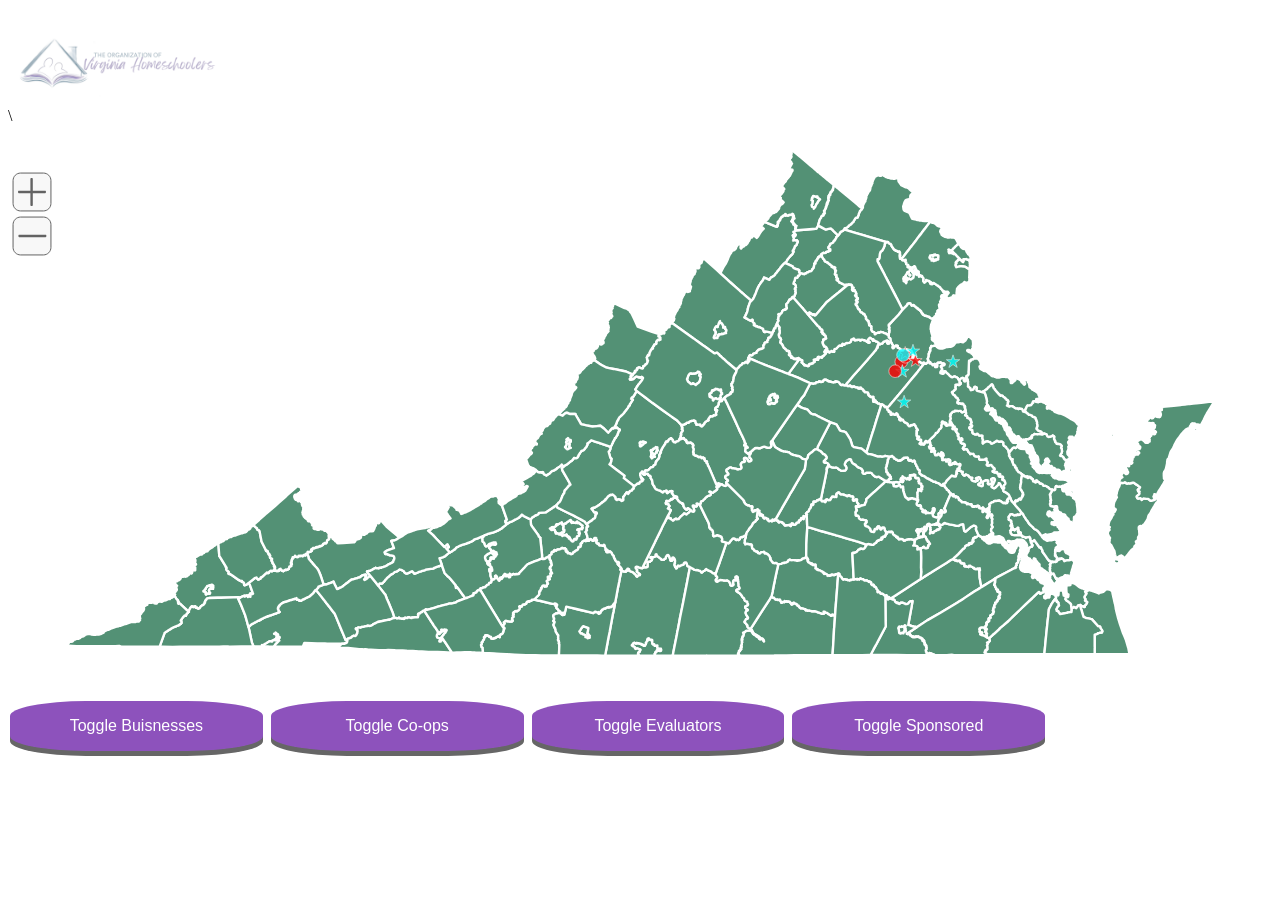
==== index.html @ 6fff986d "Update index.html" ====
<!DOCTYPE html>
<html lang="en">
  <head>
    <meta http-equiv="content-type" content="text/html; charset=UTF-8">
    <title>US State County-Level Map</title>\
    <script src="https://code.jquery.com/jquery-3.6.1.slim.min.js" integrity="sha256-w8CvhFs7iHNVUtnSP0YKEg00p9Ih13rlL9zGqvLdePA=" crossorigin="anonymous"></script>
    <script src="mapdata.js"></script>
    <script src="statemap.js"></script>
    <script src="toggle.js"></script>	  
  </head>

<style>
 
 .tt_name_sm{
 	float: left; 
	font-weight: bold
	} 
 .xmark_sm{
 	float: right; 
	margin-left: 1em; 
	cursor: pointer; 
	line-height: 0em;
	width: 1em;
	}  
 .tt_custom_sm{
	border-radius: .5em;
	width: 40em;
	height: 40em;
	z-index: 1000000;    
	padding: .5em; 
	opacity:0.9; 
	position: absolute;
	top: 50%;
	left: 50%;
	margin-left:-20em;
	margin-right:-20em;
 	} 
 .btn_simplemaps{
  	color: black;
	text-decoration: none;
	background: #ffffff;
	display: inline-block;
	padding: 5px 5px;
	margin: 0; 
	width: 100%; -webkit-box-sizing: border-box; 
	-moz-box-sizing: border-box; 
	box-sizing: border-box; 
	line-height: 1.43;
	text-align: center;
	white-space: nowrap;
	vertical-align: middle;
	-ms-touch-action: manipulation;
	touch-action: manipulation;
	cursor: pointer;
	-webkit-user-select: none;
	-moz-user-select: none;
	-ms-user-select: none;
	user-select: none;
	border: .2em solid;
	border-radius: .2em;
	}   
  .btn_simplemaps:hover{
  	text-decoration: underline;	
	}
  .button {
  	border: none;
	color: white;
	padding: 16px 32px;
	text-align: center;
	text-decoration: none;
	display: inline-block;
	font-size: 16px;
	margin: 4px 2px;
	transition-duration: 0.4s;
	cursor: pointer;
	border-radius: 30%;
	width: 20%;
	box-shadow: 0 5px #666;
	background-color: #8D52BC; 
	}
.button:active {
	background-color: #3e8e41;
	box-shadow: 0 5px #666;
	transform: translateY(4px);
	}
.button1:hover {
	background-color: #5284BC;
	color: black;
	}
.button2:hover {
	background-color: #5284BC;
	color: white;
	}
.button3:hover {
	background-color: #5284BC;
	color: black;
	}
.button4:hover {
	background-color: #5284BC;
	color: white;
	}
</style>
  
  <body>
  <img src="map_images/Virginia Homeschoolers.png" alt="Virginia Homeschool Logo" width="200"
         height="80">
    <div id="map"></div>
<p>
	<button class="button group_toggle button1" id="group0">Toggle Buisnesses</button> 
	<button class="button group_toggle button2" id="group1">Toggle Co-ops</button> 
	<button class="button group_toggle button3" id="group2">Toggle Evaluators</button>
	<button class="button group_toggle button4" id="group3">Toggle Sponsored</button>
	
</p>
	</body>
</html>
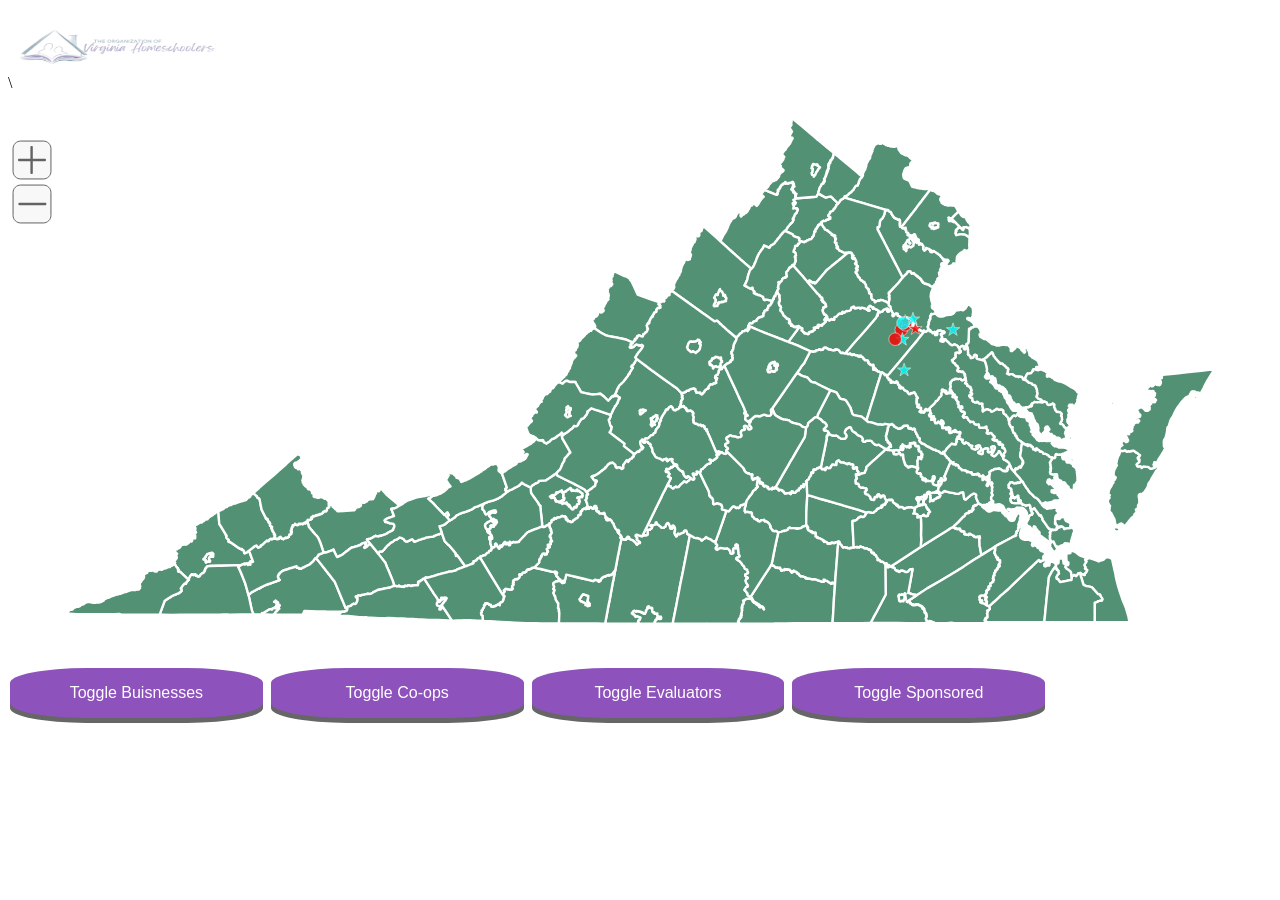
==== commit 455c4424: "Hooked up stylesheet." ====
--- a/index.html
+++ b/index.html
@@ -1,119 +1,28 @@
 <!DOCTYPE html>
 <html lang="en">
-  <head>
-    <meta http-equiv="content-type" content="text/html; charset=UTF-8">
-    <title>US State County-Level Map</title>\
-    <script src="https://code.jquery.com/jquery-3.6.1.slim.min.js" integrity="sha256-w8CvhFs7iHNVUtnSP0YKEg00p9Ih13rlL9zGqvLdePA=" crossorigin="anonymous"></script>
-    <script src="mapdata.js"></script>
-    <script src="statemap.js"></script>
-    <script src="toggle.js"></script>	  
-  </head>
 
-<style>
- 
- .tt_name_sm{
- 	float: left; 
-	font-weight: bold
-	} 
- .xmark_sm{
- 	float: right; 
-	margin-left: 1em; 
-	cursor: pointer; 
-	line-height: 0em;
-	width: 1em;
-	}  
- .tt_custom_sm{
-	border-radius: .5em;
-	width: 40em;
-	height: 40em;
-	z-index: 1000000;    
-	padding: .5em; 
-	opacity:0.9; 
-	position: absolute;
-	top: 50%;
-	left: 50%;
-	margin-left:-20em;
-	margin-right:-20em;
- 	} 
- .btn_simplemaps{
-  	color: black;
-	text-decoration: none;
-	background: #ffffff;
-	display: inline-block;
-	padding: 5px 5px;
-	margin: 0; 
-	width: 100%; -webkit-box-sizing: border-box; 
-	-moz-box-sizing: border-box; 
-	box-sizing: border-box; 
-	line-height: 1.43;
-	text-align: center;
-	white-space: nowrap;
-	vertical-align: middle;
-	-ms-touch-action: manipulation;
-	touch-action: manipulation;
-	cursor: pointer;
-	-webkit-user-select: none;
-	-moz-user-select: none;
-	-ms-user-select: none;
-	user-select: none;
-	border: .2em solid;
-	border-radius: .2em;
-	}   
-  .btn_simplemaps:hover{
-  	text-decoration: underline;	
-	}
-  .button {
-  	border: none;
-	color: white;
-	padding: 16px 32px;
-	text-align: center;
-	text-decoration: none;
-	display: inline-block;
-	font-size: 16px;
-	margin: 4px 2px;
-	transition-duration: 0.4s;
-	cursor: pointer;
-	border-radius: 30%;
-	width: 20%;
-	box-shadow: 0 5px #666;
-	background-color: #8D52BC; 
-	}
-.button:active {
-	background-color: #3e8e41;
-	box-shadow: 0 5px #666;
-	transform: translateY(4px);
-	}
-.button1:hover {
-	background-color: #5284BC;
-	color: black;
-	}
-.button2:hover {
-	background-color: #5284BC;
-	color: white;
-	}
-.button3:hover {
-	background-color: #5284BC;
-	color: black;
-	}
-.button4:hover {
-	background-color: #5284BC;
-	color: white;
-	}
-</style>
-  
-  <body>
-  <img src="map_images/Virginia Homeschoolers.png" alt="Virginia Homeschool Logo" width="200"
-         height="80">
-    <div id="map"></div>
-<p>
-	<button class="button group_toggle button1" id="group0">Toggle Buisnesses</button> 
-	<button class="button group_toggle button2" id="group1">Toggle Co-ops</button> 
-	<button class="button group_toggle button3" id="group2">Toggle Evaluators</button>
-	<button class="button group_toggle button4" id="group3">Toggle Sponsored</button>
-	
-</p>
-	</body>
-</html>
-      
-    
+<head>
+	<meta http-equiv="content-type" content="text/html; charset=UTF-8">
+	<title>US State County-Level Map</title>\
+	<script src="https://code.jquery.com/jquery-3.6.1.slim.min.js"
+		integrity="sha256-w8CvhFs7iHNVUtnSP0YKEg00p9Ih13rlL9zGqvLdePA=" crossorigin="anonymous"></script>
+	<script src="mapdata.js"></script>
+	<script src="statemap.js"></script>
+	<script src="toggle.js"></script>
+	<link rel="stylesheet" href="Stylesheet.css">
+</head>
 
+
+<body>
+	<img src="map_images/Virginia Homeschoolers.png" alt="Virginia Homeschool Logo" width="200" height="80">
+	<div id="map"></div>
+	<p>
+		<button class="button group_toggle button1" id="group0">Toggle Buisnesses</button>
+		<button class="button group_toggle button2" id="group1">Toggle Co-ops</button>
+		<button class="button group_toggle button3" id="group2">Toggle Evaluators</button>
+		<button class="button group_toggle button4" id="group3">Toggle Sponsored</button>
+
+	</p>
+</body>
+
+</html>
--- a/Stylesheet.css
+++ b/Stylesheet.css
@@ -0,0 +1,101 @@
+ .tt_sm {
+ 	border-radius: 5px;
+ 	box-shadow: 3px 3px 4px rgba(0, 0, 0, .5);
+ 	z-index: 1000000;
+ 	background-color: white;
+ 	padding: 7px;
+ 	opacity: 0.9;
+ 	font: 12px/1.5 Verdana, Arial, Helvetica, sans-serif;
+ 	color: black;
+ }
+
+ .tt_name_sm {
+ 	float: left;
+ 	font-weight: bold
+ }
+
+ .xmark_sm {
+ 	float: right;
+ 	margin-left: 5px;
+ 	cursor: pointer;
+ 	line-height: 0px;
+ }
+
+ .tt_custom_sm {}
+
+ .tt_mobile_sm {
+ 	margin-top: 5px;
+ }
+
+ .btn_simplemaps {
+ 	color: black;
+ 	text-decoration: none;
+ 	background: #ffffff;
+ 	display: inline-block;
+ 	padding: 5px 5px;
+ 	margin: 0;
+ 	width: 100%;
+ 	-webkit-box-sizing: border-box;
+ 	-moz-box-sizing: border-box;
+ 	box-sizing: border-box;
+ 	line-height: 1.43;
+ 	text-align: center;
+ 	white-space: nowrap;
+ 	vertical-align: middle;
+ 	-ms-touch-action: manipulation;
+ 	touch-action: manipulation;
+ 	cursor: pointer;
+ 	-webkit-user-select: none;
+ 	-moz-user-select: none;
+ 	-ms-user-select: none;
+ 	user-select: none;
+ 	border: 1px solid;
+ 	border-radius: 4px;
+ }
+
+ .btn_simplemaps:hover {
+ 	text-decoration: underline;
+ }
+
+ .button {
+ 	border: none;
+ 	color: white;
+ 	padding: 16px 32px;
+ 	text-align: center;
+ 	text-decoration: none;
+ 	display: inline-block;
+ 	font-size: 16px;
+ 	margin: 4px 2px;
+ 	transition-duration: 0.4s;
+ 	cursor: pointer;
+ 	border-radius: 30%;
+ 	width: 20%;
+ 	box-shadow: 0 5px #666;
+ 	background-color: #8D52BC;
+ }
+
+ .button:active {
+ 	background-color: #3e8e41;
+ 	box-shadow: 0 5px #666;
+ 	transform: translateY(4px);
+ }
+
+ .button1:hover {
+ 	background-color: #5284BC;
+ 	color: black;
+ }
+
+ .button2:hover {
+ 	background-color: #5284BC;
+ 	color: white;
+ }
+
+ .button3:hover {
+ 	background-color: #5284BC;
+ 	color: black;
+ }
+
+ .button4:hover {
+ 	background-color: #5284BC;
+ 	color: white;
+ }
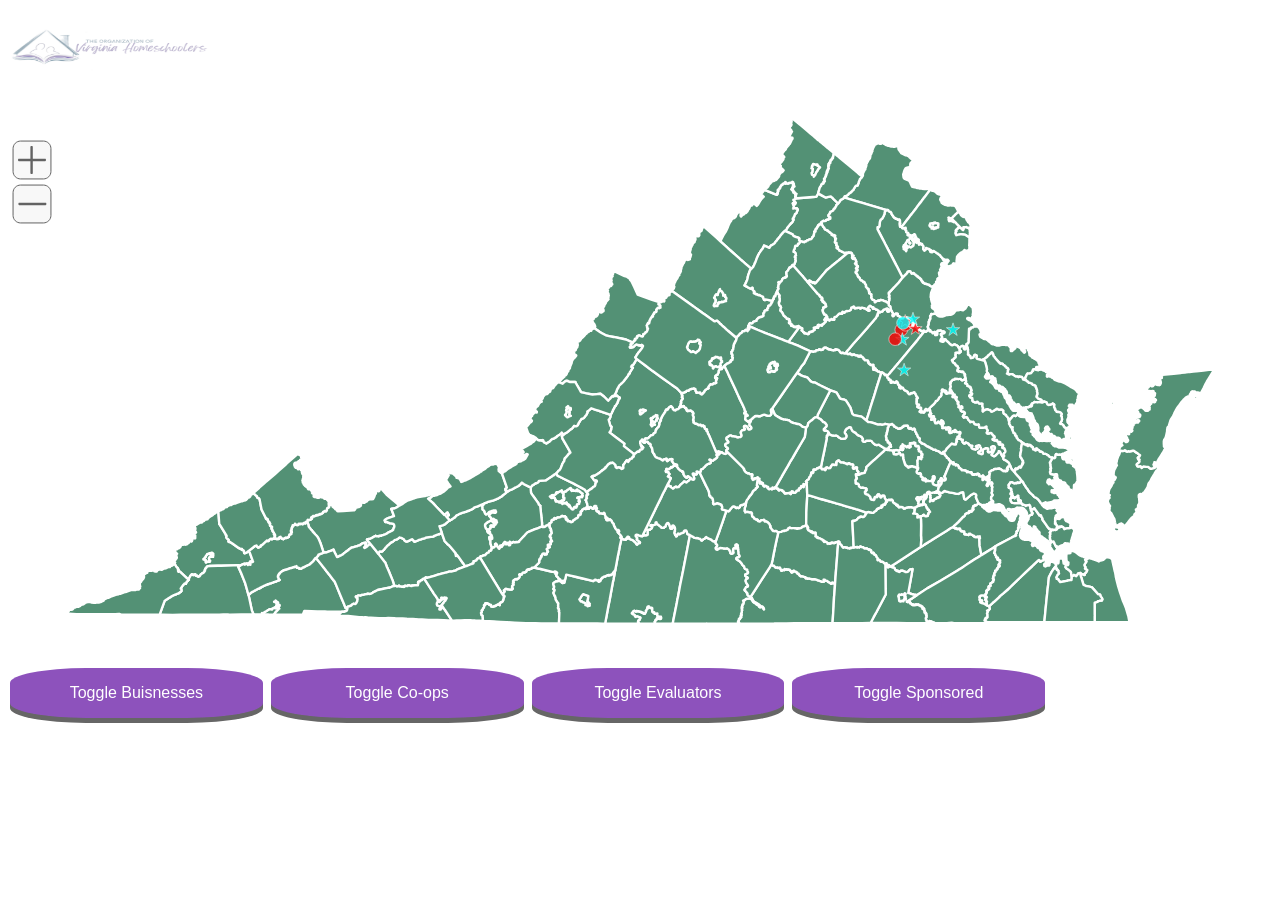
==== commit 8be8851f: "Tooltip is centered on click location" ====
--- a/index.html
+++ b/index.html
@@ -3,7 +3,7 @@
 
 <head>
 	<meta http-equiv="content-type" content="text/html; charset=UTF-8">
-	<title>US State County-Level Map</title>\
+	<title>US State County-Level Map</title>
 	<script src="https://code.jquery.com/jquery-3.6.1.slim.min.js"
 		integrity="sha256-w8CvhFs7iHNVUtnSP0YKEg00p9Ih13rlL9zGqvLdePA=" crossorigin="anonymous"></script>
 	<script src="mapdata.js"></script>
@@ -21,7 +21,6 @@
 		<button class="button group_toggle button2" id="group1">Toggle Co-ops</button>
 		<button class="button group_toggle button3" id="group2">Toggle Evaluators</button>
 		<button class="button group_toggle button4" id="group3">Toggle Sponsored</button>
-
 	</p>
 </body>
 
--- a/Stylesheet.css
+++ b/Stylesheet.css
@@ -7,6 +7,10 @@
  	opacity: 0.9;
  	font: 12px/1.5 Verdana, Arial, Helvetica, sans-serif;
  	color: black;
+	width: 40em;
+	margin-left: -20em;
+	margin-top: -20em;
+	position: absolute;		
  }
 
  .tt_name_sm {
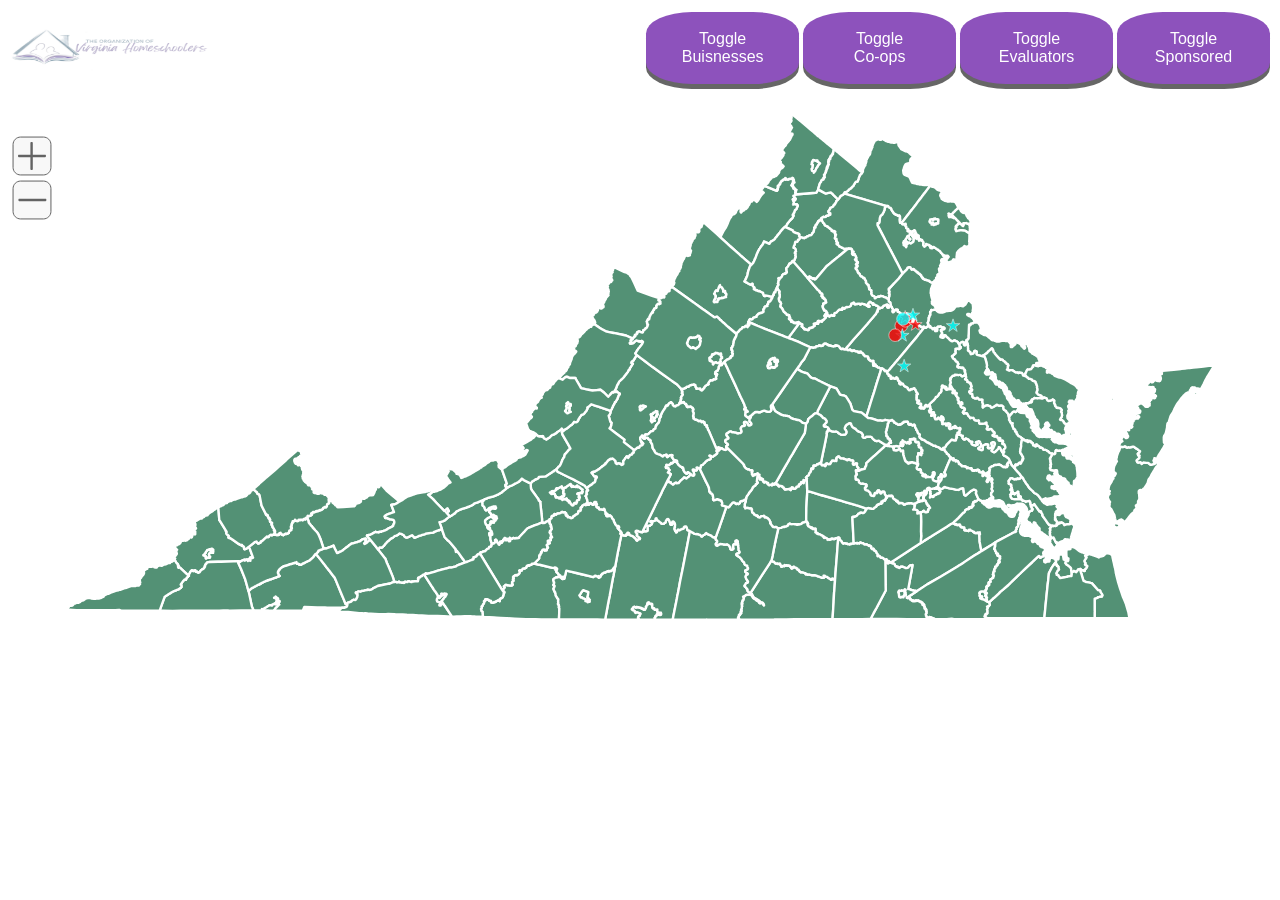
==== commit bfdd6057: "Moved buttons. Added non-breaking hyphen." ====
--- a/index.html
+++ b/index.html
@@ -14,14 +14,16 @@
 
 
 <body>
-	<img src="map_images/Virginia Homeschoolers.png" alt="Virginia Homeschool Logo" width="200" height="80">
+	<div id="header"><img src="map_images/Virginia Homeschoolers.png" alt="Virginia Homeschool Logo" width="200"
+			height="80">
+		<div id="buttons">
+			<button class="button group_toggle button1" id="group0">Toggle Buisnesses</button>
+			<button class="button group_toggle button2" id="group1">Toggle Co&#8209ops</button>
+			<button class="button group_toggle button3" id="group2">Toggle Evaluators</button>
+			<button class="button group_toggle button4" id="group3">Toggle Sponsored</button>
+		</div>
+	</div>
 	<div id="map"></div>
-	<p>
-		<button class="button group_toggle button1" id="group0">Toggle Buisnesses</button>
-		<button class="button group_toggle button2" id="group1">Toggle Co-ops</button>
-		<button class="button group_toggle button3" id="group2">Toggle Evaluators</button>
-		<button class="button group_toggle button4" id="group3">Toggle Sponsored</button>
-	</p>
 </body>
 
 </html>
--- a/Stylesheet.css
+++ b/Stylesheet.css
@@ -1,4 +1,22 @@
- .tt_sm {
+ body {
+	display: flex;
+	flex-direction: column;
+	justify-content: space-between;	
+ }
+
+#header {
+	display: flex;
+	flex-direction: row;
+	justify-content: space-between;
+}
+
+#buttons {
+	display:flex;
+	flex-direction: row;
+	justify-content: flex-end;
+}
+
+ .tt_sm {	
  	border-radius: 5px;
  	box-shadow: 3px 3px 4px rgba(0, 0, 0, .5);
  	z-index: 1000000;
@@ -10,7 +28,7 @@
 	width: 40em;
 	margin-left: -20em;
 	margin-top: -20em;
-	position: absolute;		
+	position: absolute;
  }
 
  .tt_name_sm {
@@ -28,7 +46,8 @@
  .tt_custom_sm {}
 
  .tt_mobile_sm {
- 	margin-top: 5px;
+	visibility: hidden;
+	height: 0px;	
  }
 
  .btn_simplemaps {
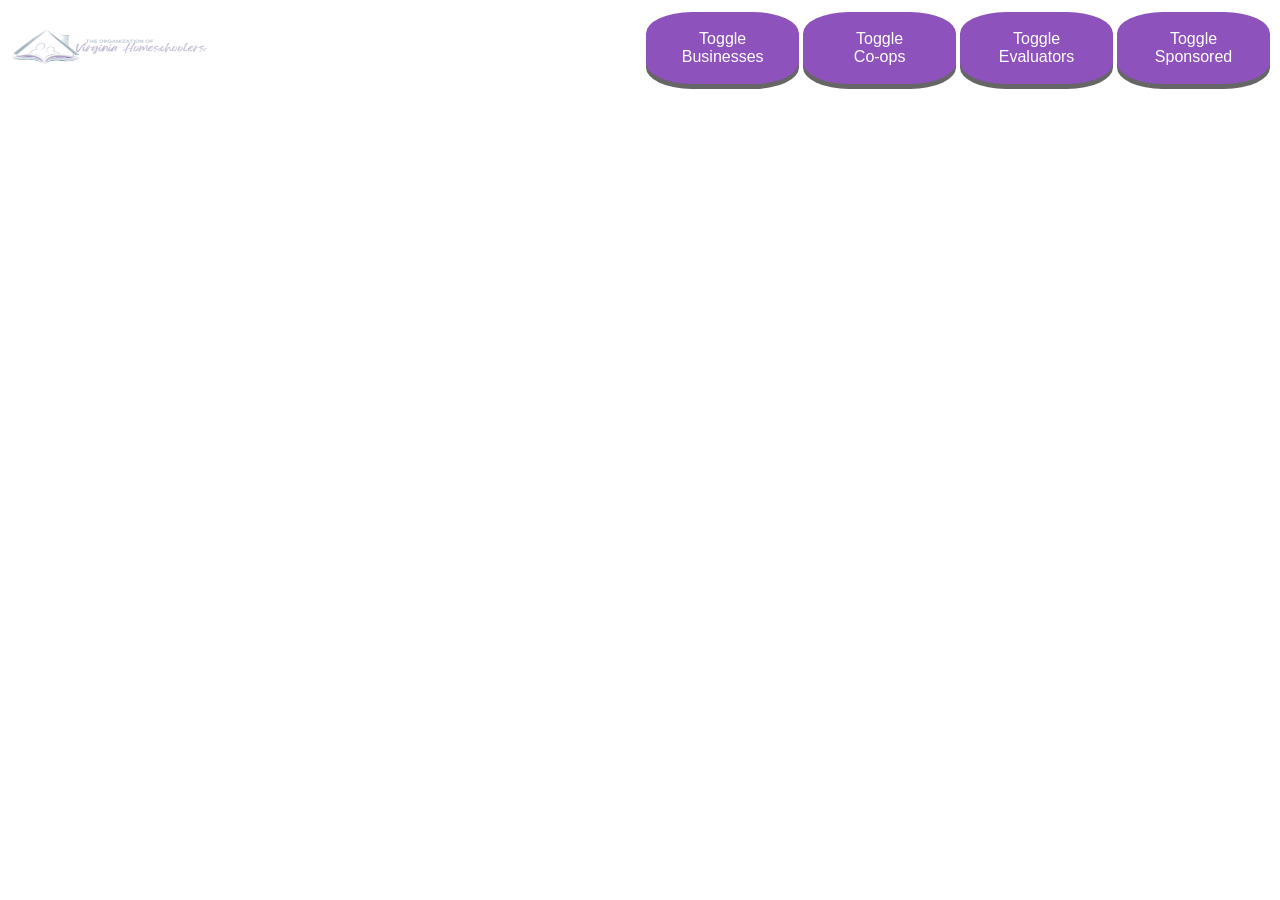
==== commit abf6e9a0: "Copied embeds modified spelling error" ====
--- a/index.html
+++ b/index.html
@@ -17,7 +17,7 @@
 	<div id="header"><img src="map_images/Virginia Homeschoolers.png" alt="Virginia Homeschool Logo" width="200"
 			height="80">
 		<div id="buttons">
-			<button class="button group_toggle button1" id="group0">Toggle Buisnesses</button>
+			<button class="button group_toggle button1" id="group0">Toggle Businesses</button>
 			<button class="button group_toggle button2" id="group1">Toggle Co&#8209ops</button>
 			<button class="button group_toggle button3" id="group2">Toggle Evaluators</button>
 			<button class="button group_toggle button4" id="group3">Toggle Sponsored</button>
